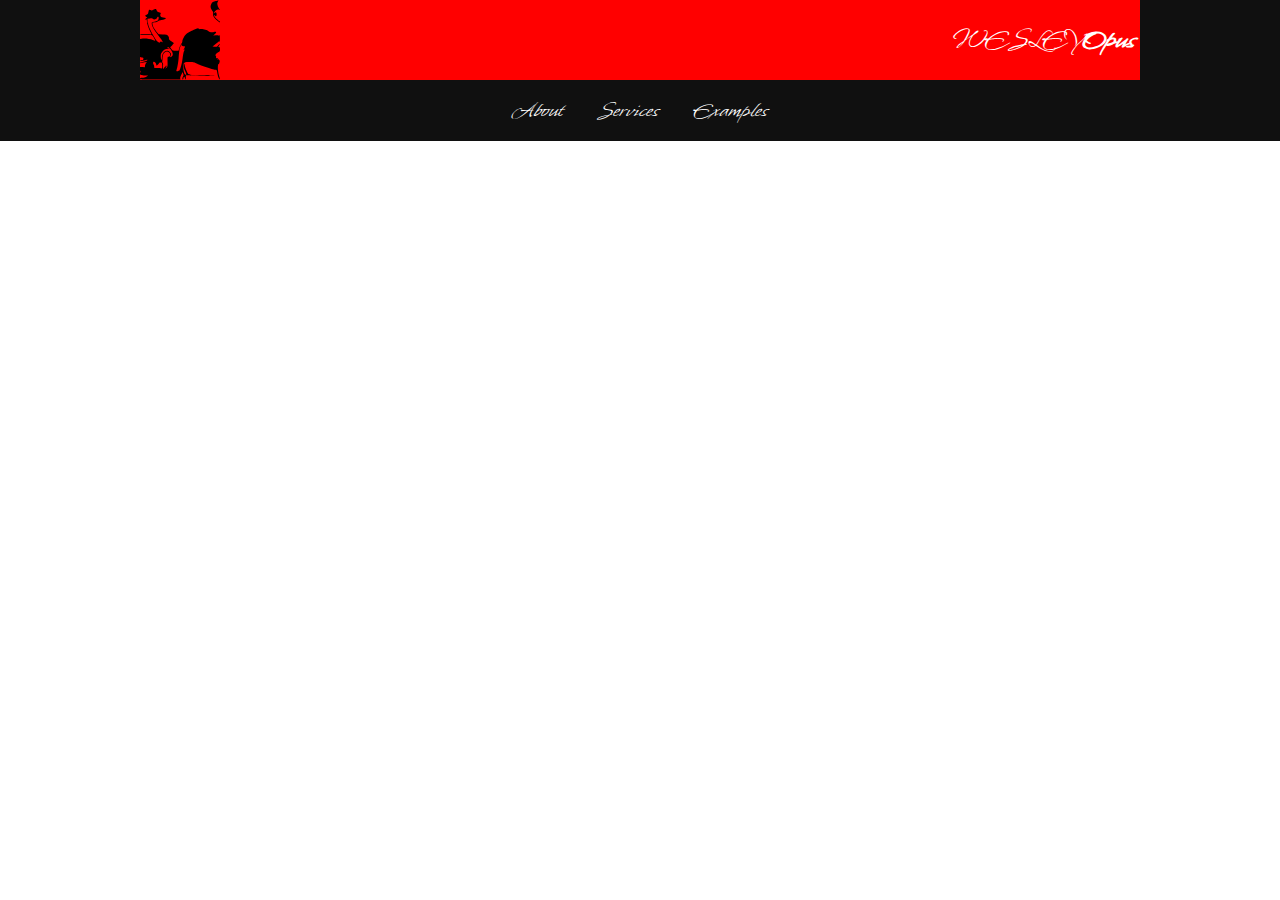
==== index.html @ f0d7c19f "First Push" ====
<!DOCTYPE html>
<html lang="en">

<head>
    <meta charset="UTF-8">
    <meta http-equiv="X-UA-Compatible" content="IE=edge">
    <meta name="viewport" content="width=device-width, initial-scale=1.0">
    <title>WesleyOPUS</title>
    <link rel="stylesheet" type="text/css" href="styles.css" />
    <link rel="preconnect" href="https://fonts.googleapis.com">
    <link rel="preconnect" href="https://fonts.gstatic.com" crossorigin>
    <link href="https://fonts.googleapis.com/css2?family=Whisper&display=swap" rel="stylesheet">
</head>

<body>
    <header>
        <div class="inner_header">
            <div class="logo_container">
                <h1>WESLEY<span>Opus</span></h1>
            </div>
            <img class="opus_logo" src="./images/opus.svg" />
        </div>
    </header>
    <div class="nav">
        <ul>
            <a href="./about.html">About</a>
            <a href="./services.html">Services</a>
            <a href="./examples.html">Examples</a>
        </ul>
    </div>
</body>

</html>
---- styles.css ----
*{
    margin: 0;
    padding: 0;
    list-style: none;
    text-decoration: none;
    font-family: 'Whisper', cursive;
}
header{
    width: 100%;
    height: 80px;
    display: block;
    background-color: #101010;
}
.inner_header{
    width: 1000px;
    height: 100%;
    display: block;
    margin: 0 auto;
    background-color: red;
}

.logo_container{
    height: 100%;
    display: table;
    float: right;
}
.logo_container h1{
    color: white;
    padding-right: 5px;
    display: table-cell;
    vertical-align: middle;
    font-size: 30px;
    font-weight: 200;
}
.logo_container h1 span{
    font-weight: 800;
}
.opus_logo{
    width: 80px;
    height: 80px;
}
.nav{
    background-color: #101010;
    font-size: 24px;
    display: flex;
    justify-content: space-evenly;
}
.nav, a{
    color: white;
    padding: 15px;

}
footer{
    background-color: green;
    text-align: center;
}
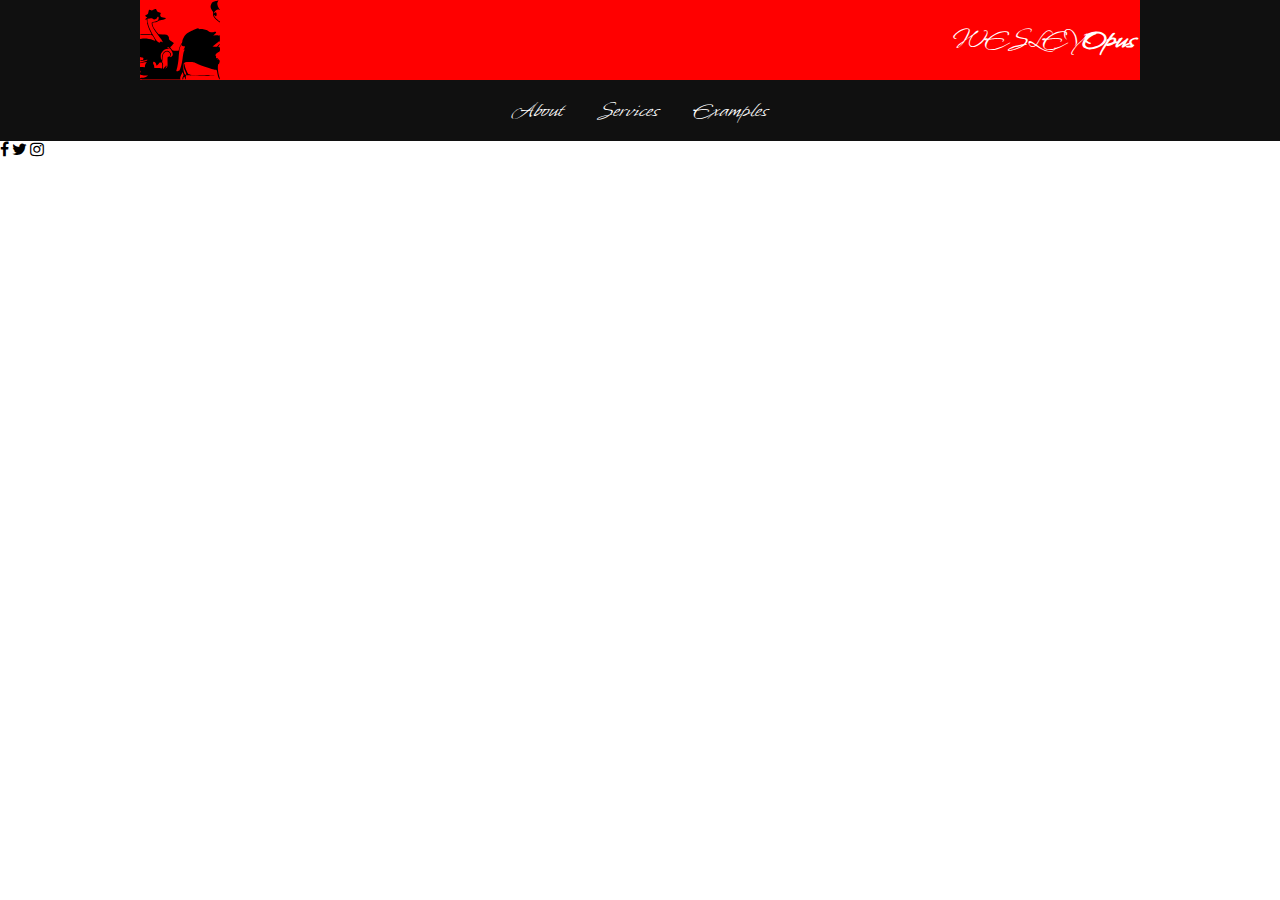
==== commit 2254370d: "font awesome added to necessary files" ====
--- a/index.html
+++ b/index.html
@@ -10,6 +10,8 @@
     <link rel="preconnect" href="https://fonts.googleapis.com">
     <link rel="preconnect" href="https://fonts.gstatic.com" crossorigin>
     <link href="https://fonts.googleapis.com/css2?family=Whisper&display=swap" rel="stylesheet">
+    <link rel="stylesheet" href="https://cdnjs.cloudflare.com/ajax/libs/font-awesome/4.7.0/css/font-awesome.min.css">
+
 </head>
 
 <body>
@@ -28,6 +30,11 @@
             <a href="./examples.html">Examples</a>
         </ul>
     </div>
+    <div class="socials">
+        <i class="fa fa-facebook"></i>
+        <i class="fa fa-twitter"></i>
+        <i class="fa fa-instagram"></i>
+    </div>
 </body>
 
 </html>--- a/styles.css
+++ b/styles.css
@@ -50,7 +50,3 @@
     padding: 15px;
 
 }
-footer{
-    background-color: green;
-    text-align: center;
-}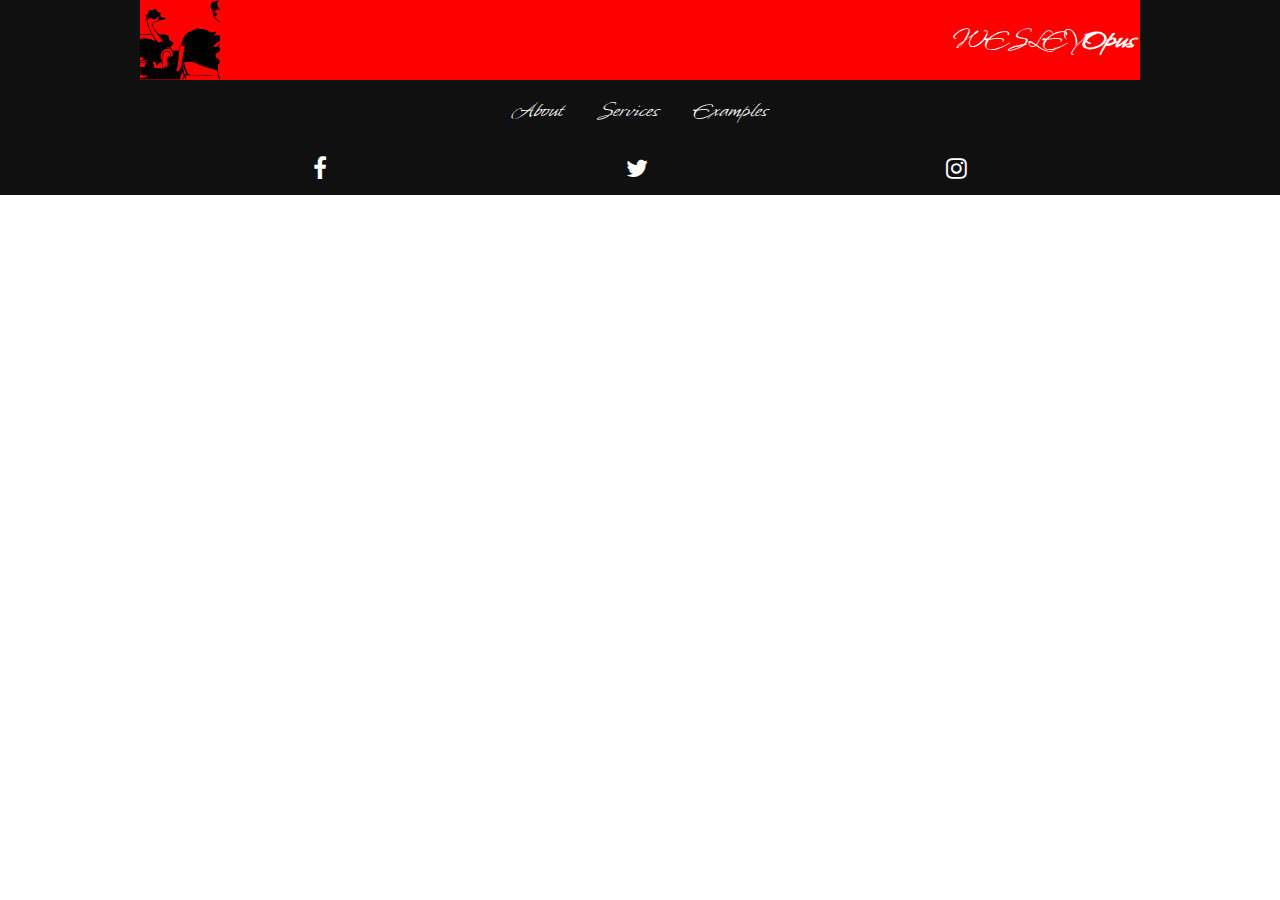
==== commit b25629a2: "changed format of the social media icons" ====
--- a/index.html
+++ b/index.html
@@ -30,7 +30,7 @@
             <a href="./examples.html">Examples</a>
         </ul>
     </div>
-    <div class="socials">
+    <div class="nav">
         <i class="fa fa-facebook"></i>
         <i class="fa fa-twitter"></i>
         <i class="fa fa-instagram"></i>
--- a/styles.css
+++ b/styles.css
@@ -50,3 +50,15 @@
     padding: 15px;
 
 }
+.socials{
+    height: 100px;
+    width: 100px;
+    background-color: #101010;
+    font-size: 24px;
+    display: flex;
+    justify-content: space-evenly;
+}
+.socials i{
+    color: white;
+    margin: auto;
+}
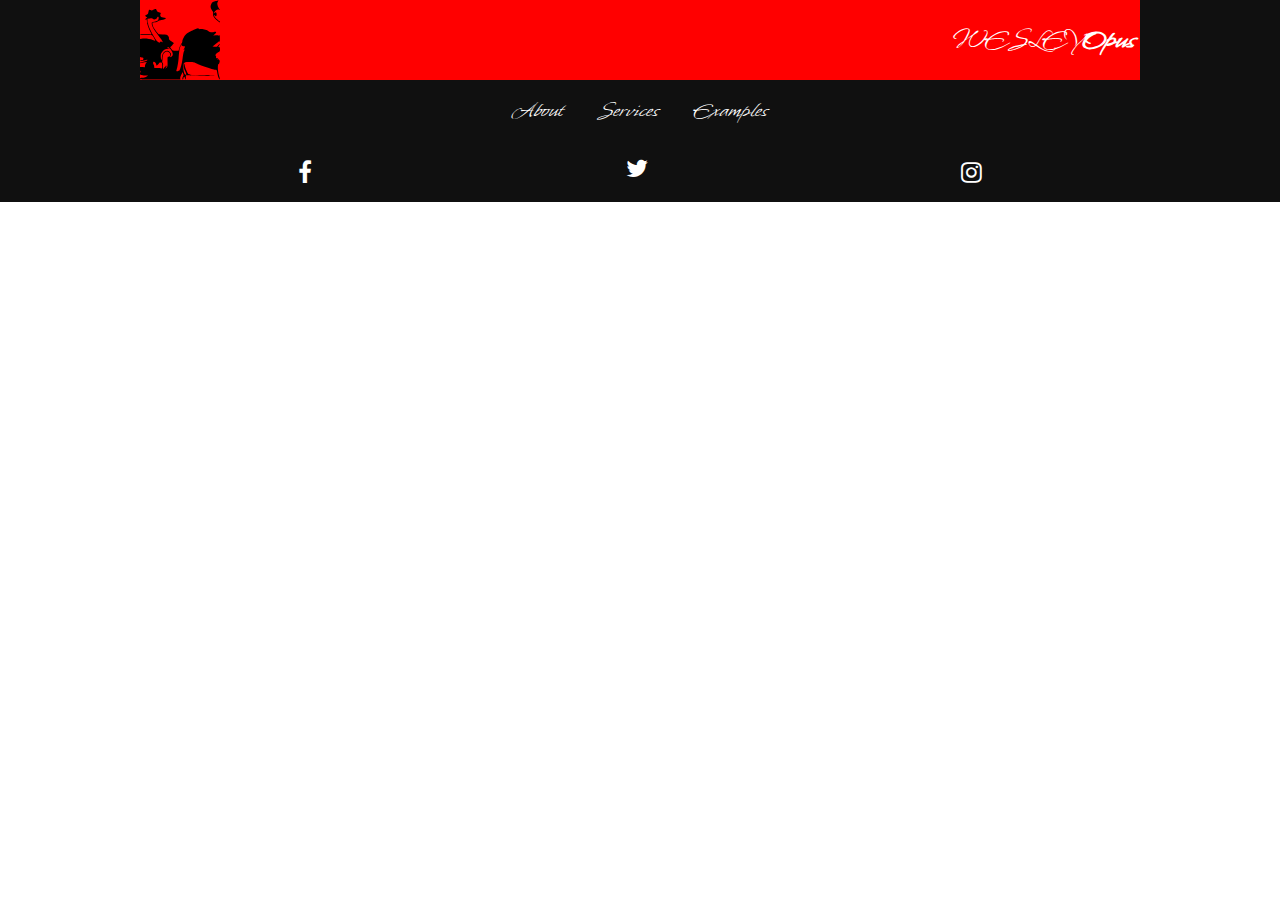
==== commit 1d46f0d1: "updated socials container" ====
--- a/index.html
+++ b/index.html
@@ -30,9 +30,9 @@
             <a href="./examples.html">Examples</a>
         </ul>
     </div>
-    <div class="nav">
+    <div class="socials">
         <i class="fa fa-facebook"></i>
-        <i class="fa fa-twitter"></i>
+        <a href="https://mobile.twitter.com/wesleyopus" target="_blank"><i class="fa fa-twitter"></i></a>
         <i class="fa fa-instagram"></i>
     </div>
 </body>
--- a/styles.css
+++ b/styles.css
@@ -51,12 +51,16 @@
 
 }
 .socials{
-    height: 100px;
+    background-color: #101010;
+    font-size: 24px;
+    display: flex;
+    justify-content: space-evenly;
+    /* height: 100px;
     width: 100px;
     background-color: #101010;
     font-size: 24px;
     display: flex;
-    justify-content: space-evenly;
+    justify-content: space-evenly; */
 }
 .socials i{
     color: white;
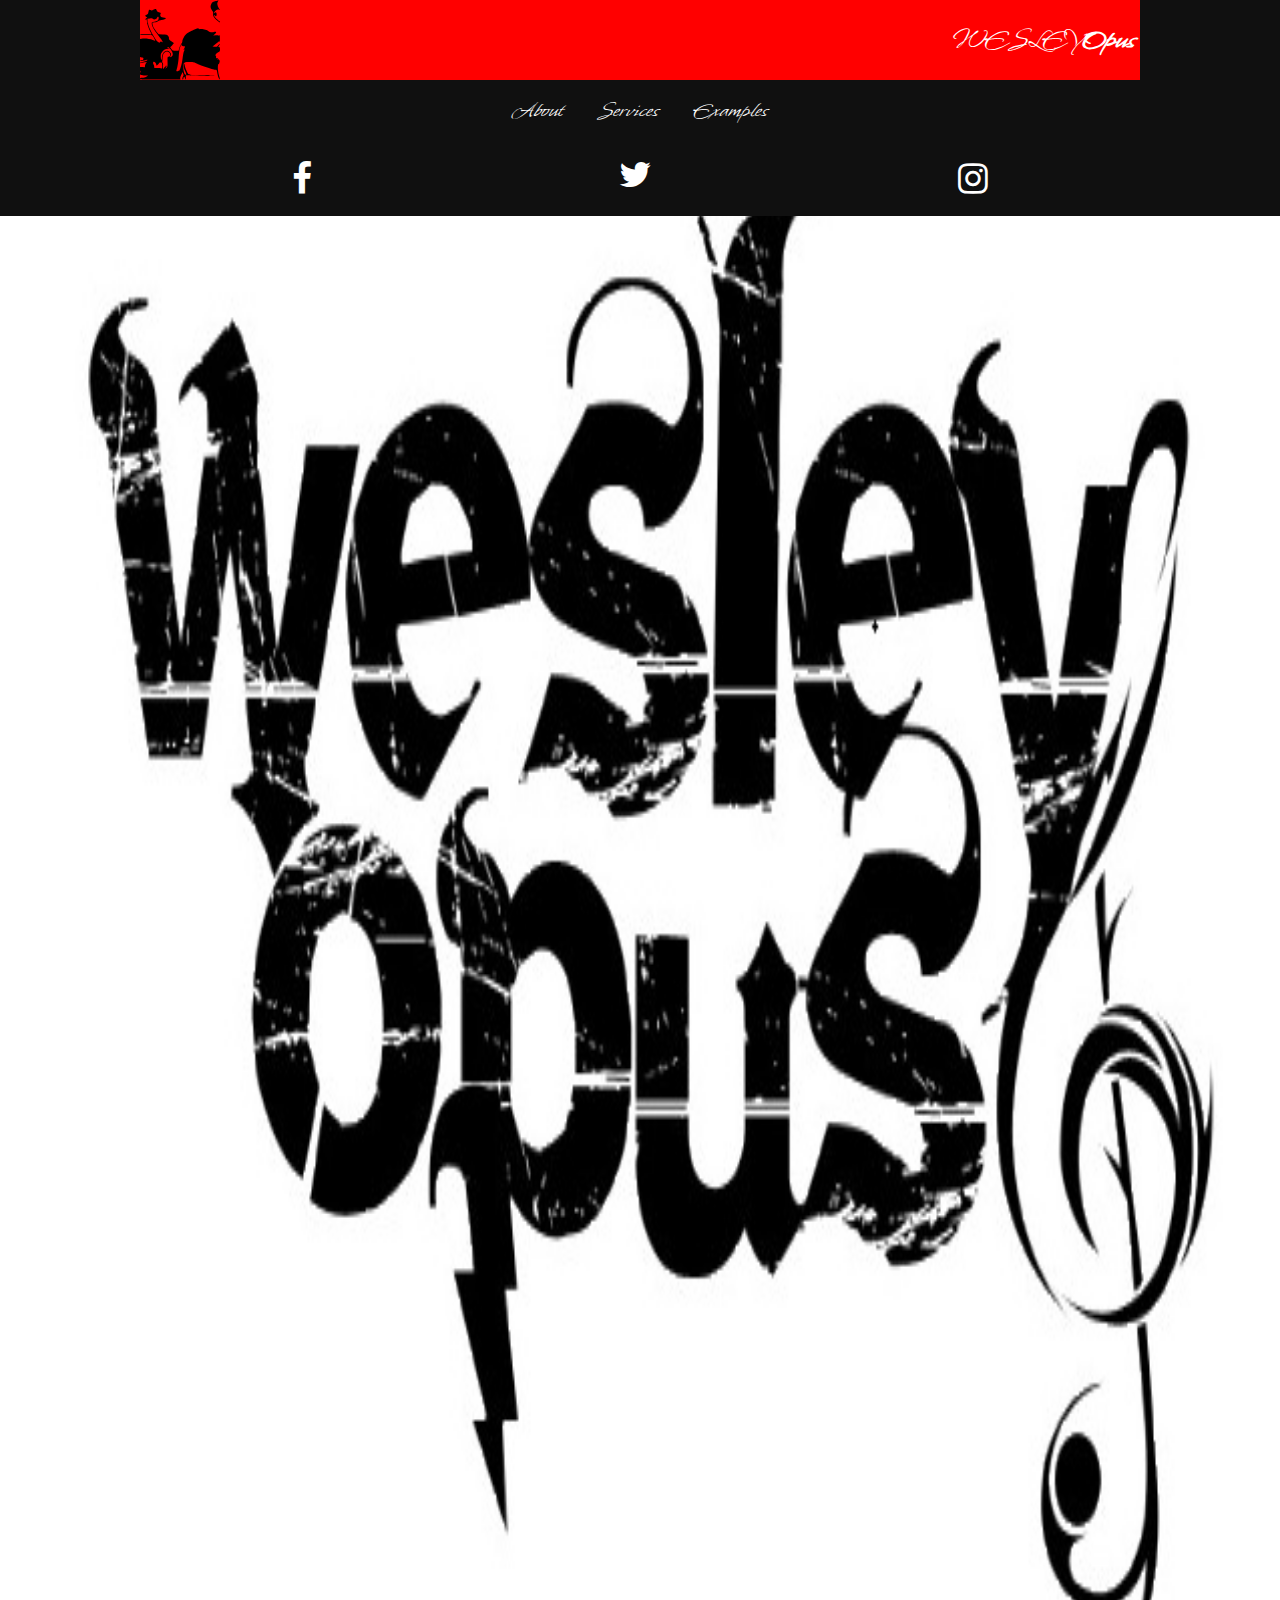
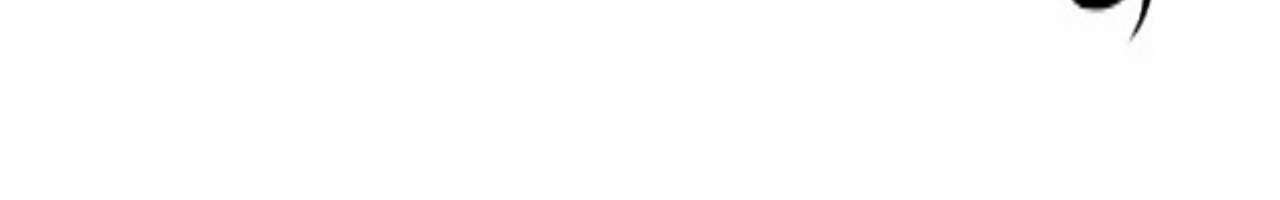
==== commit e20d48ea: "added background image to the index file" ====
--- a/index.html
+++ b/index.html
@@ -11,7 +11,15 @@
     <link rel="preconnect" href="https://fonts.gstatic.com" crossorigin>
     <link href="https://fonts.googleapis.com/css2?family=Whisper&display=swap" rel="stylesheet">
     <link rel="stylesheet" href="https://cdnjs.cloudflare.com/ajax/libs/font-awesome/4.7.0/css/font-awesome.min.css">
-
+    <link rel="icon" href="./images/opus.svg" type="image/icon type">
+    <style>
+        body {
+            height: 200vh;
+            background-image: url("./images/Opus-Logo2.jpg");
+            background-repeat: no-repeat;
+            background-size: 100% 100%;
+        }
+    </style>
 </head>
 
 <body>
--- a/styles.css
+++ b/styles.css
@@ -5,6 +5,7 @@
     text-decoration: none;
     font-family: 'Whisper', cursive;
 }
+
 header{
     width: 100%;
     height: 80px;
@@ -52,17 +53,18 @@
 }
 .socials{
     background-color: #101010;
-    font-size: 24px;
     display: flex;
     justify-content: space-evenly;
-    /* height: 100px;
-    width: 100px;
-    background-color: #101010;
-    font-size: 24px;
-    display: flex;
-    justify-content: space-evenly; */
+    font-size: 35px;
+    margin-bottom: 30px;
 }
 .socials i{
     color: white;
     margin: auto;
 }
+.about_me{
+    background-color: black;
+    font-size: 24px;
+    color: white;
+
+}
